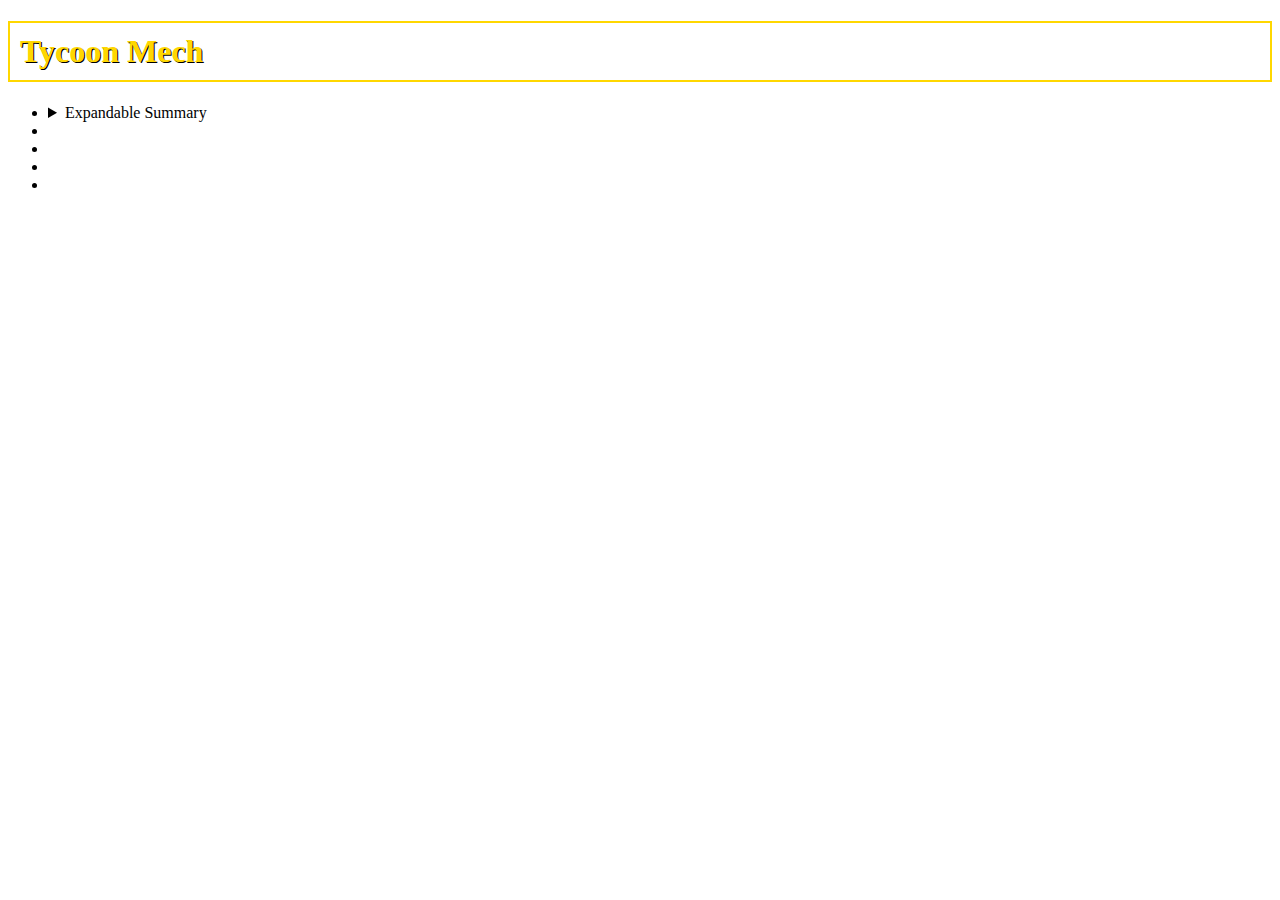
==== index.html @ cb01af64 "Update index.html" ====
<!DOCTYPE html>
<html lang="en">
<head>
<meta charset="UTF-8">
<meta name="viewport" content="width=device-width, initial-scale=1.0">
<title>SPARKS-ELITE (3.06 beta)</title>


<script async src="https://pagead2.googlesyndication.com/pagead/js/adsbygoogle.js?client=ca-pub-1436360745161580"
     crossorigin="anonymous"></script>
<link rel="stylesheet" href="./style1.css">

</head>
<body>
<h1 style="text-shadow: 1px 1px black;">Tycoon Mech</h1>
<ul>
  <li><div class="1">
       
      <details class="1">
  <summary>Expandable Summary</summary>
  <div class="detail.1">
    <img src="https://skillactz-resources.s3.ap-south-1.amazonaws.com/homepage-images/New+employee-amico.png" alt="">
    <img src="" alt="">
  </div>
</details>

      </div></li>
  <li><div class="1"></div></li>
  <li><div class="1"></div></li>
  <li><div class="1"></div></li>
  <li><div class="1"></div></li>
</ul>
<div>
  <div class="1"></div>
  <div class="1"></div>
  <div class="1"></div>
</div>
<div class="3">
  <form>
    <table>
      <!-- Your form elements go here -->
    </table>
  </form>
</div>
</body>
</html>
---- style1.css ----
body {
    background: linear-gradient(to bottom right, deepgreen, silver);
    font-family: cursive;
    font-size: medium;
  }
  h1, h2, h3, h4 {
    background: linear-gradient(to bottom right, deepblue, silver);
    color: gold;
    border: 2px solid gold;
    padding: 10px;
  }
  p {
    background: linear-gradient(to bottom right, deepblue, silver);
    border: 2px solid gold;
    padding: 10px;
  }
  p.new {
    background: linear-gradient(to bottom right, deepblue, silver);
    border: 2px solid gold;
    padding: 10px;
  }
  .1, .2, .3, .4, .5 {
    color: white;
    font-weight: bold;
    font-style: italic;
    background: linear-gradient(to bottom right, black, darkgrey);
    padding: 10px;
  }
  img {
  height: 400px;
  width: 400px;
  border: 2px solid black;
  }
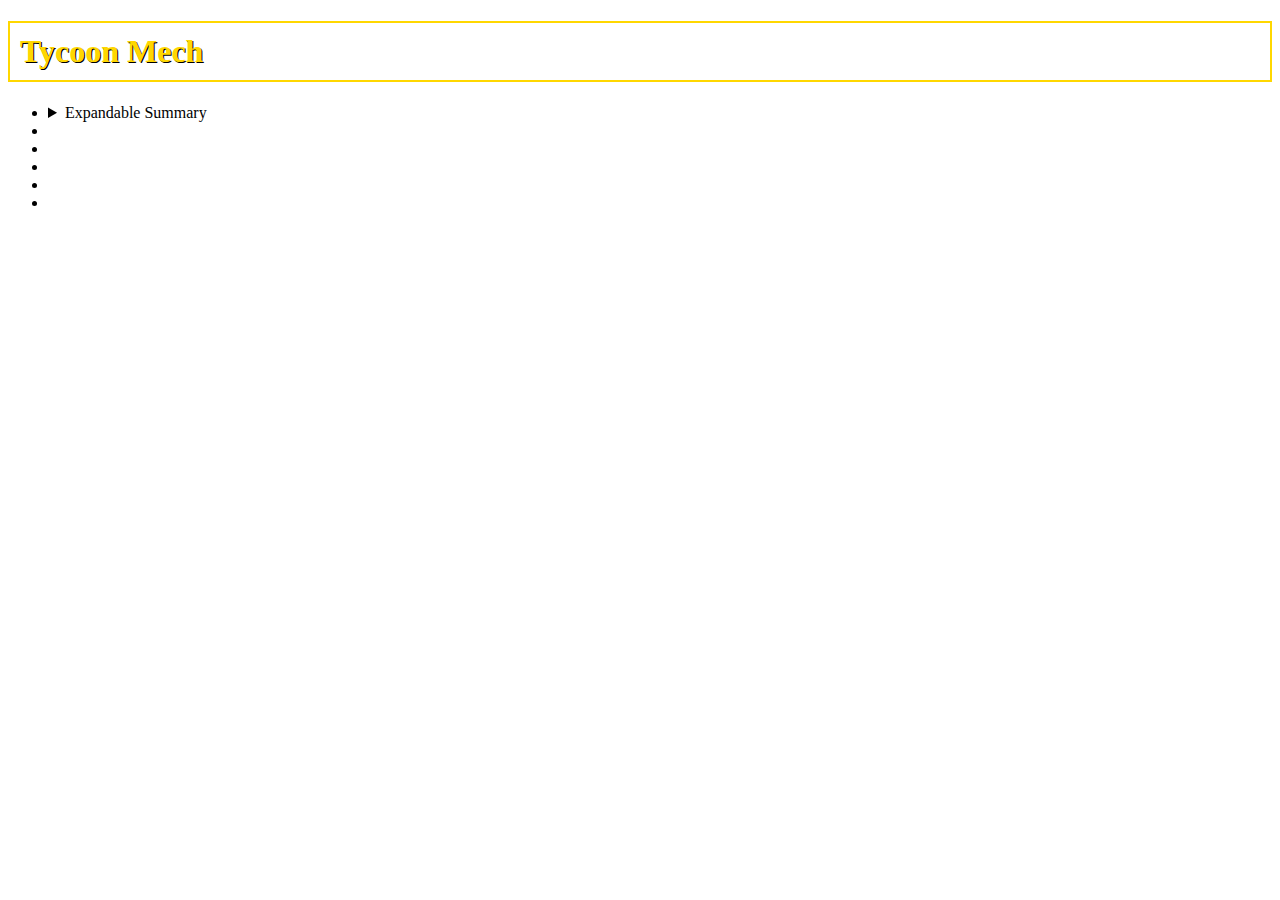
==== commit ece28288: "Update index.html" ====
--- a/index.html
+++ b/index.html
@@ -5,9 +5,9 @@
 <meta name="viewport" content="width=device-width, initial-scale=1.0">
 <title>SPARKS-ELITE (3.06 beta)</title>
 
-
 <script async src="https://pagead2.googlesyndication.com/pagead/js/adsbygoogle.js?client=ca-pub-1436360745161580"
      crossorigin="anonymous"></script>
+
 <link rel="stylesheet" href="./style1.css">
 
 </head>
@@ -29,6 +29,18 @@
   <li><div class="1"></div></li>
   <li><div class="1"></div></li>
   <li><div class="1"></div></li>
+  <li> <script async src="https://pagead2.googlesyndication.com/pagead/js/adsbygoogle.js?client=ca-pub-1436360745161580"
+     crossorigin="anonymous"></script>
+<ins class="adsbygoogle"
+     style="display:block"
+     data-ad-format="fluid"
+     data-ad-layout-key="-h1-x+8k-bk-66"
+     data-ad-client="ca-pub-1436360745161580"
+     data-ad-slot="2871959665"></ins>
+<script>
+     (adsbygoogle = window.adsbygoogle || []).push({});
+</script>
+</li>
 </ul>
 <div>
   <div class="1"></div>
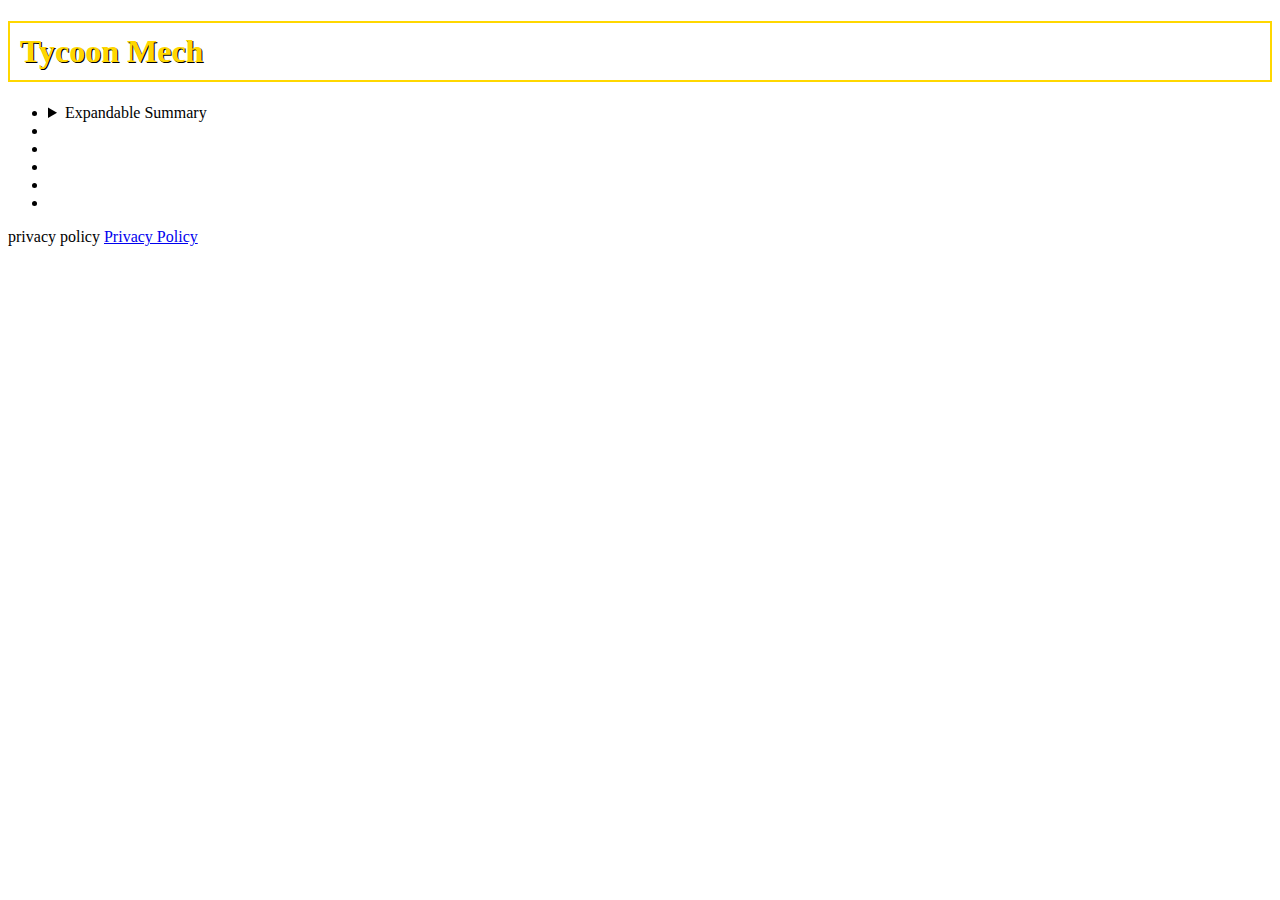
==== commit 741d19f6: "Privacy policy" ====
--- a/index.html
+++ b/index.html
@@ -55,4 +55,8 @@
   </form>
 </div>
 </body>
+<footer> 
+privacy policy 
+<a href="https://hyuhjhih.github.io/privacy_policy">Privacy Policy</a> 
+</footer>
 </html>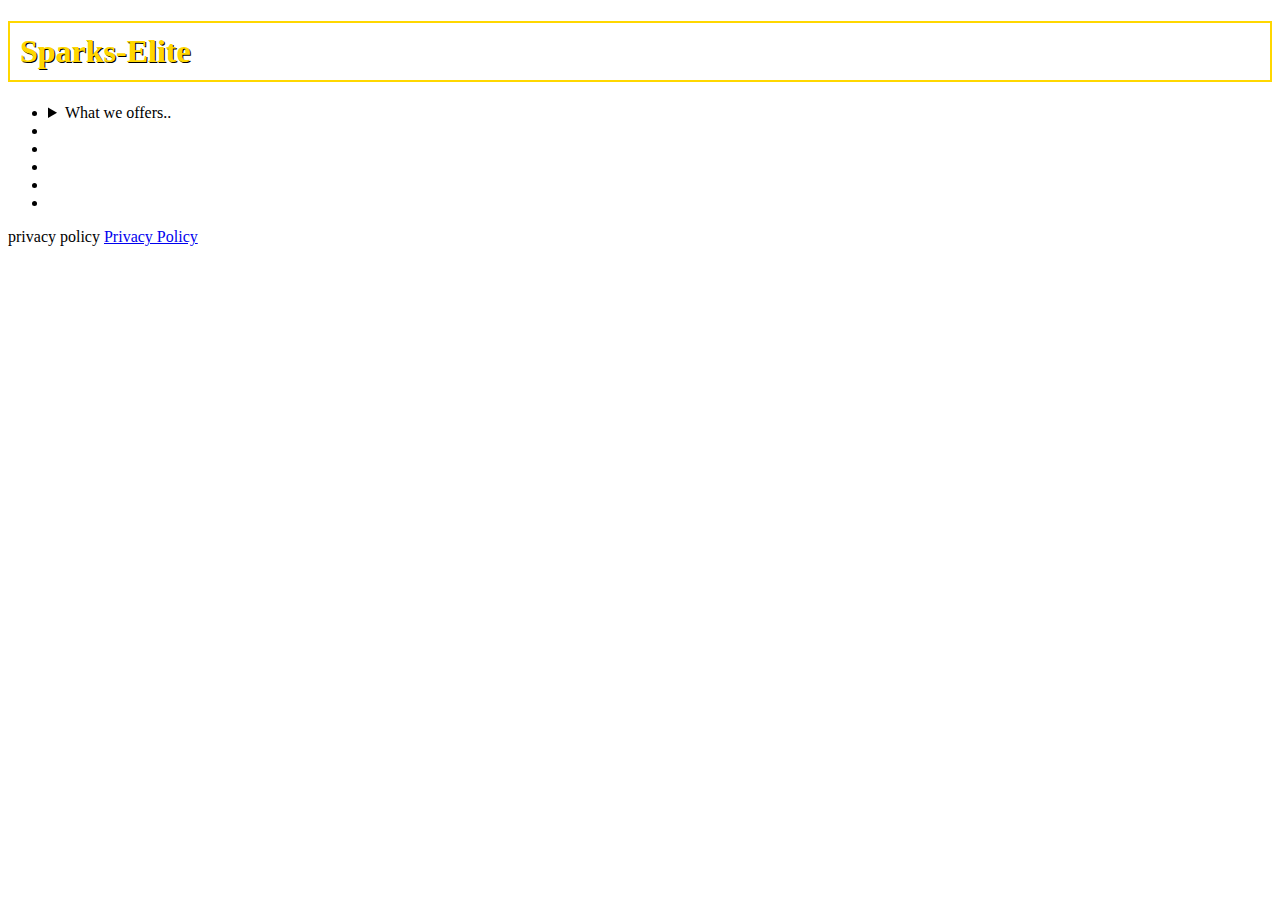
==== commit 5e68bd3a: "Update index.html" ====
--- a/index.html
+++ b/index.html
@@ -12,12 +12,12 @@
 
 </head>
 <body>
-<h1 style="text-shadow: 1px 1px black;">Tycoon Mech</h1>
+<h1 style="text-shadow: 1px 1px black;">Sparks-Elite</h1>
 <ul>
   <li><div class="1">
        
       <details class="1">
-  <summary>Expandable Summary</summary>
+  <summary>What we offers.. </summary>
   <div class="detail.1">
     <img src="https://skillactz-resources.s3.ap-south-1.amazonaws.com/homepage-images/New+employee-amico.png" alt="">
     <img src="" alt="">
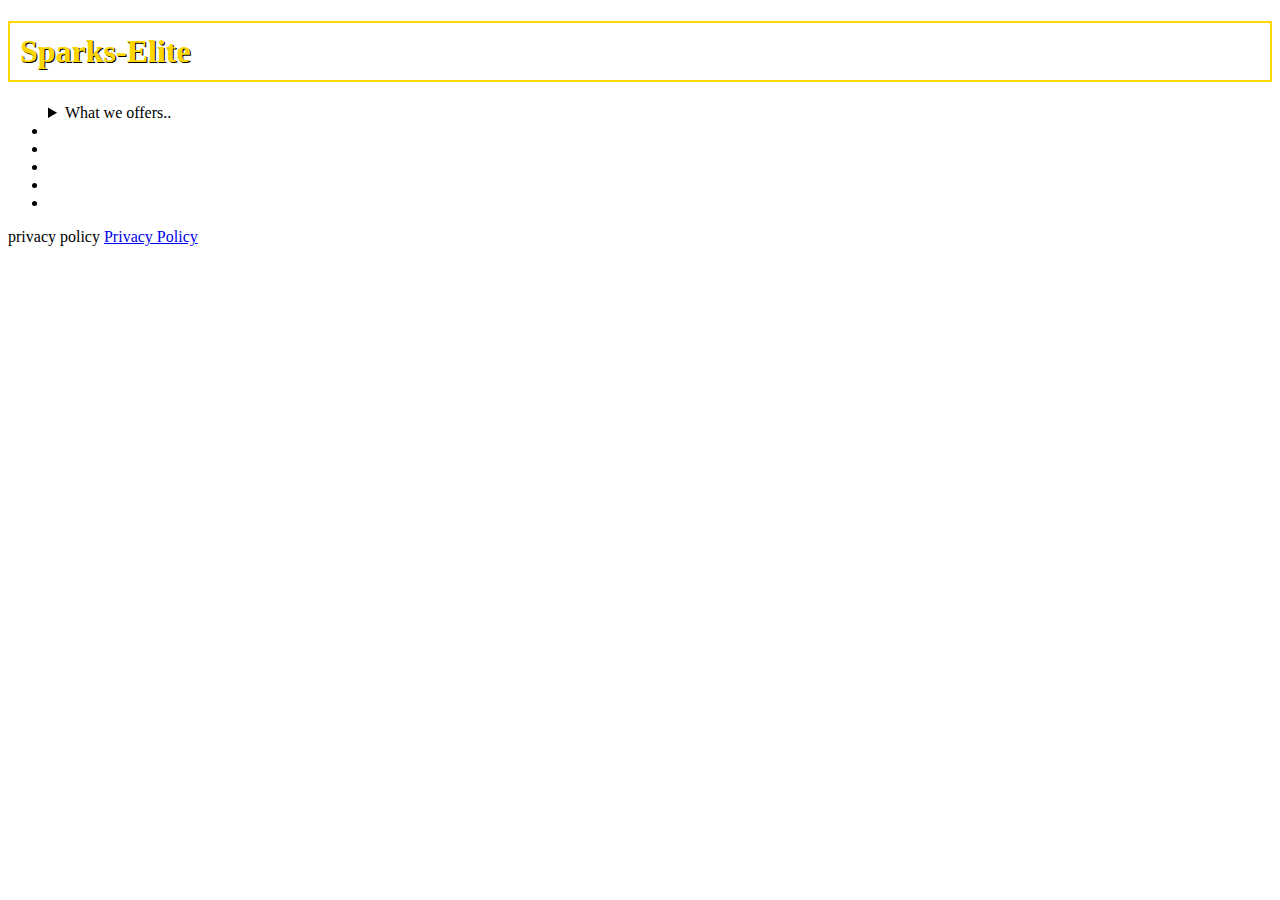
==== commit 4f8b5c46: "Update index.html" ====
--- a/index.html
+++ b/index.html
@@ -14,7 +14,7 @@
 <body>
 <h1 style="text-shadow: 1px 1px black;">Sparks-Elite</h1>
 <ul>
-  <li><div class="1">
+  <div class="1">
        
       <details class="1">
   <summary>What we offers.. </summary>
@@ -24,7 +24,7 @@
   </div>
 </details>
 
-      </div></li>
+      </div>
   <li><div class="1"></div></li>
   <li><div class="1"></div></li>
   <li><div class="1"></div></li>
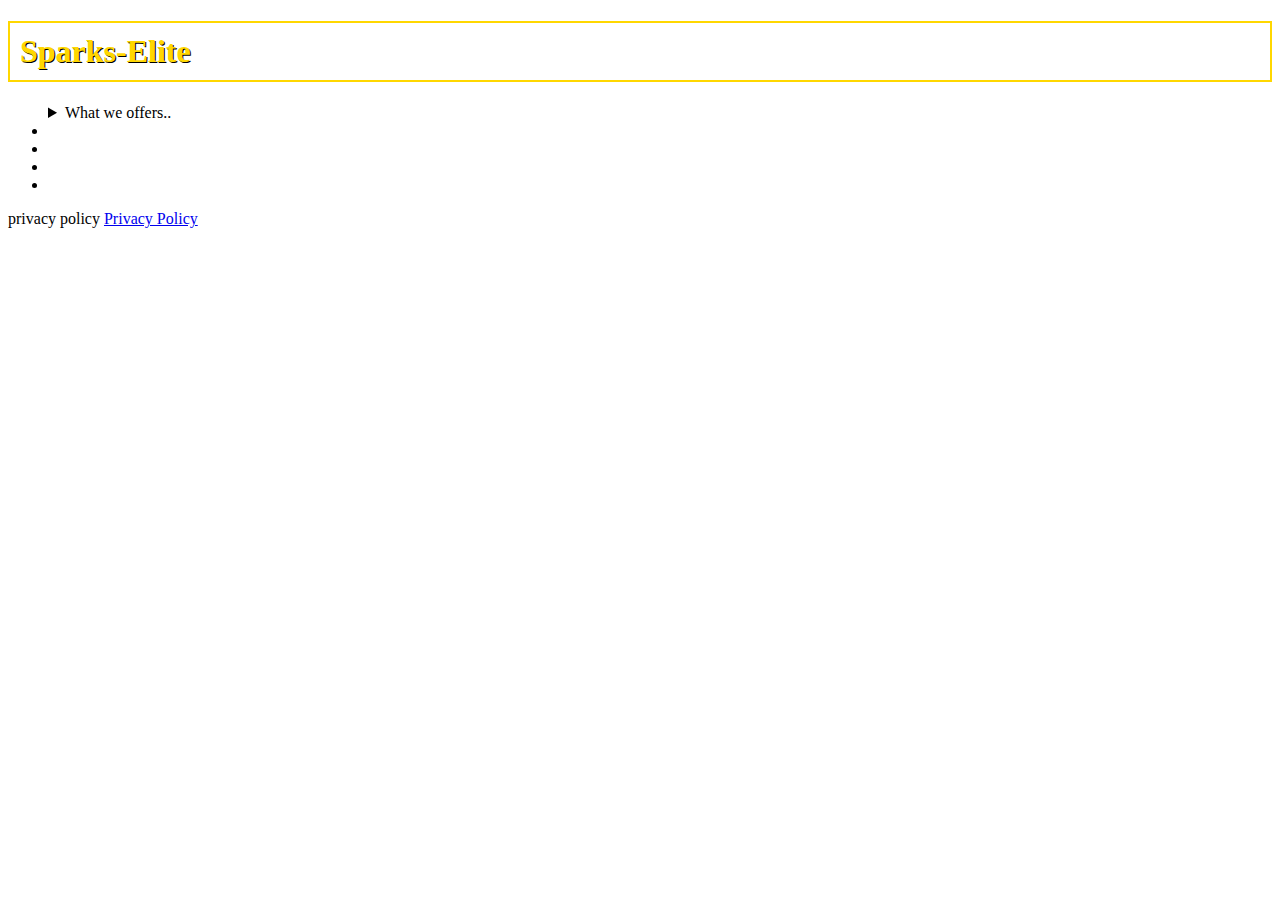
==== commit bd1229c4: "Update index.html" ====
--- a/index.html
+++ b/index.html
@@ -29,7 +29,7 @@
   <li><div class="1"></div></li>
   <li><div class="1"></div></li>
   <li><div class="1"></div></li>
-  <li> <script async src="https://pagead2.googlesyndication.com/pagead/js/adsbygoogle.js?client=ca-pub-1436360745161580"
+  <script async src="https://pagead2.googlesyndication.com/pagead/js/adsbygoogle.js?client=ca-pub-1436360745161580"
      crossorigin="anonymous"></script>
 <ins class="adsbygoogle"
      style="display:block"
@@ -40,7 +40,6 @@
 <script>
      (adsbygoogle = window.adsbygoogle || []).push({});
 </script>
-</li>
 </ul>
 <div>
   <div class="1"></div>
